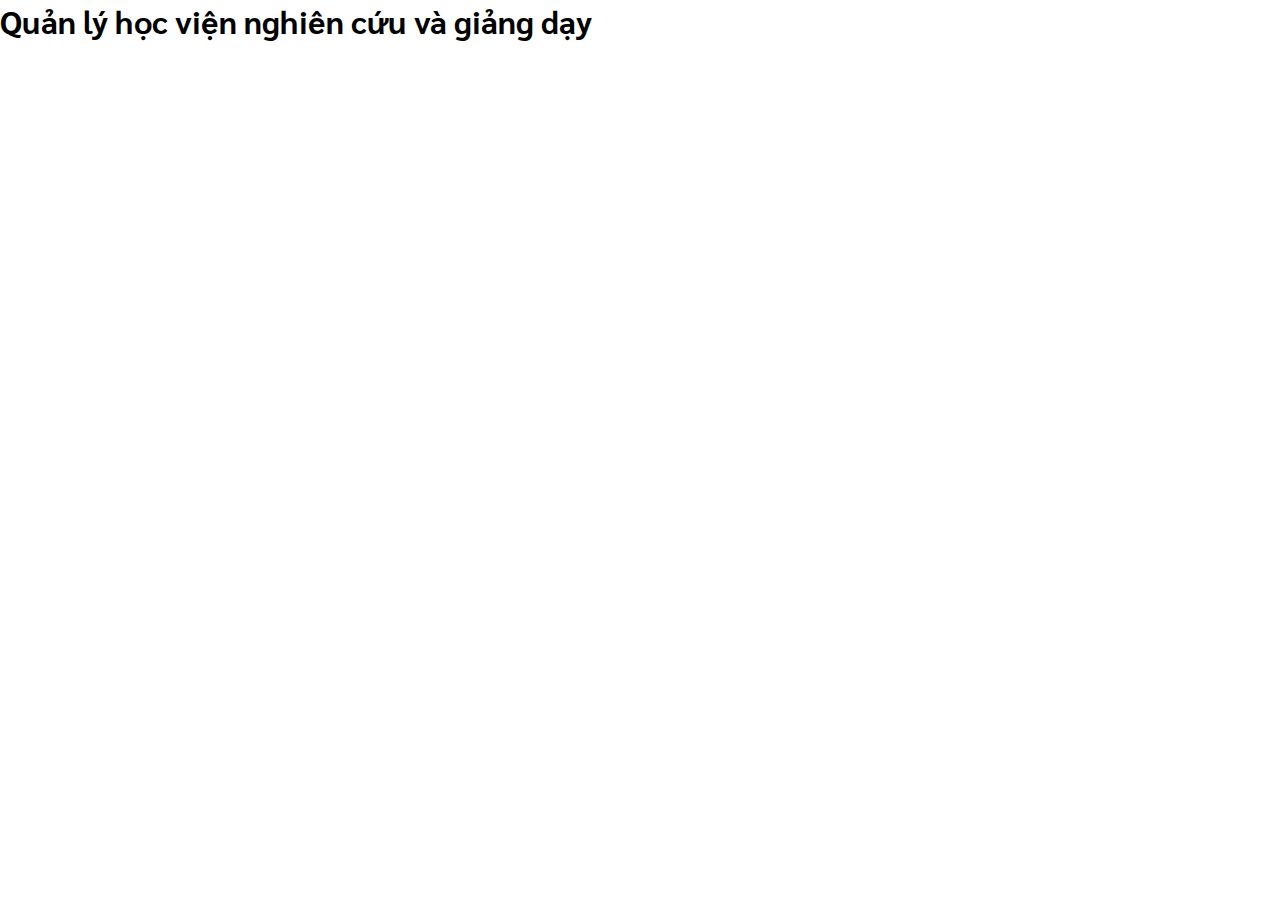
==== index.html @ c73973ee "feat: setup-folder" ====
<!DOCTYPE html>
<html lang="en">
  <head>
    <link rel="shortcut icon" href="./assets/img/favicon.png" type="image/x-icon">
    <title>ES6 - OOP</title>
    <!-- ! Required meta tags -->
    <meta charset="utf-8" />
    <meta
      name="viewport"
      content="width=device-width, initial-scale=1, shrink-to-fit=no"
    />

    <!-- ! Bootstrap CSS v5.2.1 -->
    <link
      href="https://cdn.jsdelivr.net/npm/bootstrap@5.2.1/dist/css/bootstrap.min.css"
      rel="stylesheet"
      integrity="sha384-iYQeCzEYFbKjA/T2uDLTpkwGzCiq6soy8tYaI1GyVh/UjpbCx/TYkiZhlZB6+fzT"
      crossorigin="anonymous"
    />

    <!-- ! FontAwesome 6.2.0 CSS -->
    <link
      rel="stylesheet"
      href="https://cdnjs.cloudflare.com/ajax/libs/font-awesome/6.2.0/css/all.min.css"
      integrity="sha512-xh6O/CkQoPOWDdYTDqeRdPCVd1SpvCA9XXcUnZS2FmJNp1coAFzvtCN9BmamE+4aHK8yyUHUSCcJHgXloTyT2A=="
      crossorigin="anonymous"
      referrerpolicy="no-referrer"
    />

    <!-- ! Google Font -->
    <link rel="preconnect" href="https://fonts.googleapis.com" />
    <link rel="preconnect" href="https://fonts.gstatic.com" crossorigin />
    <link
      href="https://fonts.googleapis.com/css2?family=Sarabun:wght@300;400;500;600;700&display=swap"
      rel="stylesheet"
    />

    <!-- ! CSS -->
    <link rel="stylesheet" href="./assets/css/style.css" />
  </head>
  <body>
    <!-- ! main content -->
    <h1>Quản lý học viện nghiên cứu và giảng dạy</h1>

    <!-- ! Bootstrap JavaScript Libraries -->
    <script
      src="https://cdn.jsdelivr.net/npm/@popperjs/core@2.11.6/dist/umd/popper.min.js"
      integrity="sha384-oBqDVmMz9ATKxIep9tiCxS/Z9fNfEXiDAYTujMAeBAsjFuCZSmKbSSUnQlmh/jp3"
      crossorigin="anonymous"
    ></script>

    <script
      src="https://cdn.jsdelivr.net/npm/bootstrap@5.2.1/dist/js/bootstrap.min.js"
      integrity="sha384-7VPbUDkoPSGFnVtYi0QogXtr74QeVeeIs99Qfg5YCF+TidwNdjvaKZX19NZ/e6oz"
      crossorigin="anonymous"
    ></script>

    <!-- ! JS -->
    <script src="./controllers/validation.js"></script>
    <script src="./controllers/helper.js"></script>
    <script src="./controllers/main.js"></script>
  </body>
</html>
---- assets/css/style.css ----
* {
  margin: 0 !important;
  padding: 0 !important;
  box-sizing: border-box !important;
  scroll-behavior: smooth !important;
}

body {
  font-family: "Sarabun", sans-serif;
}/*# sourceMappingURL=style.css.map */
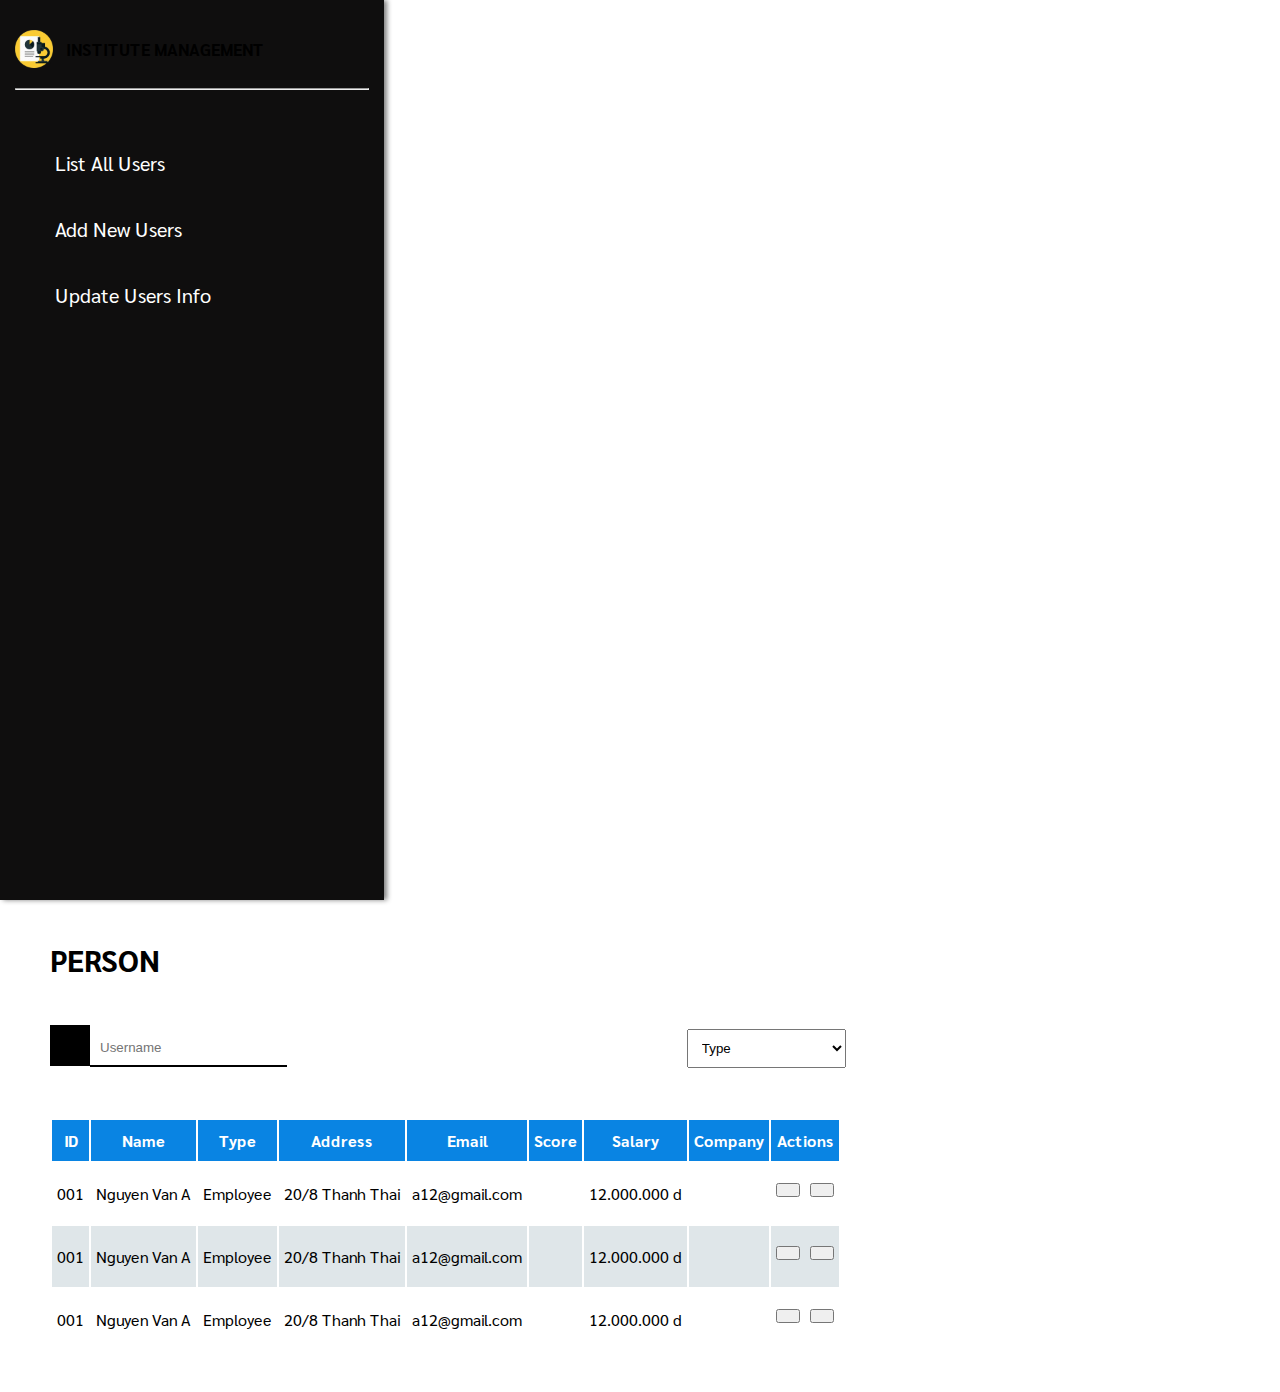
==== commit b06a6d8d: "feat: home-page-1" ====
--- a/index.html
+++ b/index.html
@@ -1,8 +1,12 @@
 <!DOCTYPE html>
 <html lang="en">
   <head>
-    <link rel="shortcut icon" href="./assets/img/favicon.png" type="image/x-icon">
-    <title>ES6 - OOP</title>
+    <link
+      rel="shortcut icon"
+      href="./assets/img/favicon.png"
+      type="image/x-icon"
+    />
+    <title>Home</title>
     <!-- ! Required meta tags -->
     <meta charset="utf-8" />
     <meta
@@ -38,9 +42,149 @@
     <!-- ! CSS -->
     <link rel="stylesheet" href="./assets/css/style.css" />
   </head>
-  <body>
+  <body class="d-flex container">
+    <!-- ! sidebar -->
+    <section id="sidebar" class="text-white">
+      <div class="sidebar__title">
+        <img src="./assets/img/favicon.png" alt="logo" />
+        <h1>Institute Management</h1>
+      </div>
+      <hr />
+      <div class="sidebar__tabs">
+        <nav>
+          <ul>
+            <li>
+              <a href="#" class="active"
+                ><i class="fa-solid fa-list"></i> <span>List All Users</span></a
+              >
+            </li>
+            <li>
+              <a href="./views/add.html"
+                ><i class="fa-solid fa-user-plus"></i
+                ><span>Add New Users</span></a
+              >
+            </li>
+            <li>
+              <a href="./views/update.html"
+                ><i class="fa-solid fa-file-pen"></i
+                ><span>Update Users Info</span></a
+              >
+            </li>
+          </ul>
+        </nav>
+      </div>
+    </section>
+
     <!-- ! main content -->
-    <h1>Quản lý học viện nghiên cứu và giảng dạy</h1>
+    <section id="main">
+      <!-- todo: top -->
+      <div class="main__top">
+        <!-- todo: title -->
+        <div class="main__title">
+          <h2>Person</h2>
+        </div>
+        <!-- todo: search & filter -->
+        <div class="main__filter">
+          <div class="input-group">
+            <span class="input-group-text" id="basic-addon1">
+              <i class="fa-solid fa-magnifying-glass"></i>
+            </span>
+            <input
+              type="text"
+              class="form-control"
+              placeholder="Username"
+              aria-label="Username"
+              aria-describedby="basic-addon1"
+            />
+          </div>
+          <select class="form-select" aria-label="Default select example">
+            <option selected>Type</option>
+            <option value="1">Student</option>
+            <option value="2">Employee</option>
+            <option value="3">Customer</option>
+          </select>
+        </div>
+
+        <!-- todo: table -->
+        <div class="main__table table-responsive">
+          <table class="table table-primary">
+            <thead>
+              <tr>
+                <th scope="col">ID</th>
+                <th scope="col">
+                  Name
+                  <i class="fa-solid fa-arrow-up-z-a d-none"></i>
+                  <i class="fa-solid fa-arrow-down-z-a d-none"></i>
+                </th>
+                <th scope="col">Type</th>
+                <th scope="col">Address</th>
+                <th scope="col">Email</th>
+                <th scope="col">Score</th>
+                <th scope="col">Salary</th>
+                <th scope="col">Company</th>
+                <th scope="col">Actions</th>
+              </tr>
+            </thead>
+            <tbody>
+              <tr>
+                <td scope="col">001</td>
+                <td scope="col">Nguyen Van A</td>
+                <td scope="col">Employee</td>
+                <td scope="col">20/8 Thanh Thai</td>
+                <td scope="col">a12@gmail.com</td>
+                <td scope="col"></td>
+                <td scope="col">12.000.000 d</td>
+                <td scope="col"></td>
+                <td scope="col">
+                  <button class="btn btn-warning">
+                    <i class="fa-solid fa-pen-to-square"></i>
+                  </button>
+                  <button class="btn btn-danger">
+                    <i class="fa-solid fa-trash"></i>
+                  </button>
+                </td>
+              </tr>
+              <tr>
+                <td scope="col">001</td>
+                <td scope="col">Nguyen Van A</td>
+                <td scope="col">Employee</td>
+                <td scope="col">20/8 Thanh Thai</td>
+                <td scope="col">a12@gmail.com</td>
+                <td scope="col"></td>
+                <td scope="col">12.000.000 d</td>
+                <td scope="col"></td>
+                <td scope="col">
+                  <button class="btn btn-warning">
+                    <i class="fa-solid fa-pen-to-square"></i>
+                  </button>
+                  <button class="btn btn-danger">
+                    <i class="fa-solid fa-trash"></i>
+                  </button>
+                </td>
+              </tr>
+              <tr>
+                <td scope="col">001</td>
+                <td scope="col">Nguyen Van A</td>
+                <td scope="col">Employee</td>
+                <td scope="col">20/8 Thanh Thai</td>
+                <td scope="col">a12@gmail.com</td>
+                <td scope="col"></td>
+                <td scope="col">12.000.000 d</td>
+                <td scope="col"></td>
+                <td scope="col">
+                  <button class="btn btn-warning">
+                    <i class="fa-solid fa-pen-to-square"></i>
+                  </button>
+                  <button class="btn btn-danger">
+                    <i class="fa-solid fa-trash"></i>
+                  </button>
+                </td>
+              </tr>
+            </tbody>
+          </table>
+        </div>
+      </div>
+    </section>
 
     <!-- ! Bootstrap JavaScript Libraries -->
     <script
@@ -56,8 +200,6 @@
     ></script>
 
     <!-- ! JS -->
-    <script src="./controllers/validation.js"></script>
-    <script src="./controllers/helper.js"></script>
-    <script src="./controllers/main.js"></script>
+    <script type="module" src="./controllers/main.js"></script>
   </body>
 </html>
--- a/assets/css/style.css
+++ b/assets/css/style.css
@@ -7,4 +7,143 @@
 
 body {
   font-family: "Sarabun", sans-serif;
+}
+
+.table > :not(caption) > * > * {
+  background-color: transparent;
+}
+
+#sidebar {
+  min-height: 100vh;
+  width: 30%;
+  box-shadow: 3px 0 5px gray;
+  background-color: rgb(15, 14, 14);
+  padding: 30px 15px !important;
+}
+#sidebar .sidebar__title {
+  display: flex;
+  justify-content: flex-start;
+  align-items: center;
+}
+#sidebar .sidebar__title img {
+  max-width: 3vw;
+  -o-object-fit: cover;
+     object-fit: cover;
+  margin-right: 1vw !important;
+}
+#sidebar .sidebar__title h1 {
+  font-size: 1.3vw;
+  text-transform: uppercase;
+}
+#sidebar hr {
+  margin: 20px 0 30px !important;
+}
+#sidebar .sidebar__tabs nav ul li {
+  list-style-type: none;
+  padding: 20px 20px 0 0 !important;
+}
+#sidebar .sidebar__tabs nav ul li a {
+  text-decoration: none;
+  display: flex;
+  justify-content: flex-start;
+  align-items: center;
+  padding: 10px 20px !important;
+  transition: all 0.5s;
+  border-radius: 10px;
+}
+#sidebar .sidebar__tabs nav ul li a i {
+  color: white;
+  margin-right: 20px !important;
+  transition: all 0.5s;
+}
+#sidebar .sidebar__tabs nav ul li a span {
+  font-size: 20px;
+  color: white;
+  transition: all 0.5s;
+}
+#sidebar .sidebar__tabs nav ul li a:hover {
+  background-color: #b8e994;
+}
+#sidebar .sidebar__tabs nav ul li a:hover i {
+  color: black;
+}
+#sidebar .sidebar__tabs nav ul li a:hover span {
+  color: black;
+}
+
+#main {
+  display: flex;
+  justify-content: space-between;
+  align-items: flex-start;
+  flex-direction: column;
+  width: 70%;
+  overflow: hidden;
+}
+#main .main__top {
+  padding: 40px 50px !important;
+  width: 100%;
+}
+#main .main__top .main__title h2 {
+  font-size: 30px;
+  margin-bottom: 50px !important;
+  font-weight: 700;
+  text-transform: uppercase;
+}
+#main .main__top .main__filter {
+  display: flex;
+  justify-content: space-between;
+  align-items: center;
+  margin-bottom: 50px !important;
+}
+#main .main__top .main__filter .input-group {
+  flex: 1;
+  margin-right: 20px !important;
+}
+#main .main__top .main__filter .input-group span {
+  padding: 10px 20px !important;
+  background-color: black;
+}
+#main .main__top .main__filter .input-group span i {
+  color: white;
+}
+#main .main__top .main__filter .input-group input {
+  padding: 10px !important;
+  border-radius: 0;
+  transition: all 0.5s;
+  border: none;
+  border-bottom: 2px solid black;
+}
+#main .main__top .main__filter .input-group input:focus {
+  box-shadow: none;
+  border-color: blue;
+  box-shadow: rgba(149, 157, 165, 0.2) 0px 8px 24px;
+}
+#main .main__top .main__filter select {
+  width: 20%;
+  padding: 10px !important;
+}
+#main .main__top .main__table thead th {
+  background-color: #0984e3;
+  color: white;
+  padding: 10px 5px !important;
+}
+#main .main__top .main__table tbody tr td {
+  padding: 20px 5px !important;
+}
+#main .main__top .main__table tbody tr td:last-child {
+  display: flex;
+  justify-content: space-evenly;
+  align-items: center;
+}
+#main .main__top .main__table tbody tr td:last-child button {
+  padding: 5px 10px !important;
+}
+#main .main__top .main__table tbody tr td:last-child button i {
+  color: white;
+}
+#main .main__top .main__table tbody tr td:last-child button:first-child {
+  margin-right: 10px !important;
+}
+#main .main__top .main__table tbody tr:nth-child(even) {
+  background-color: #dfe6e9 !important;
 }/*# sourceMappingURL=style.css.map */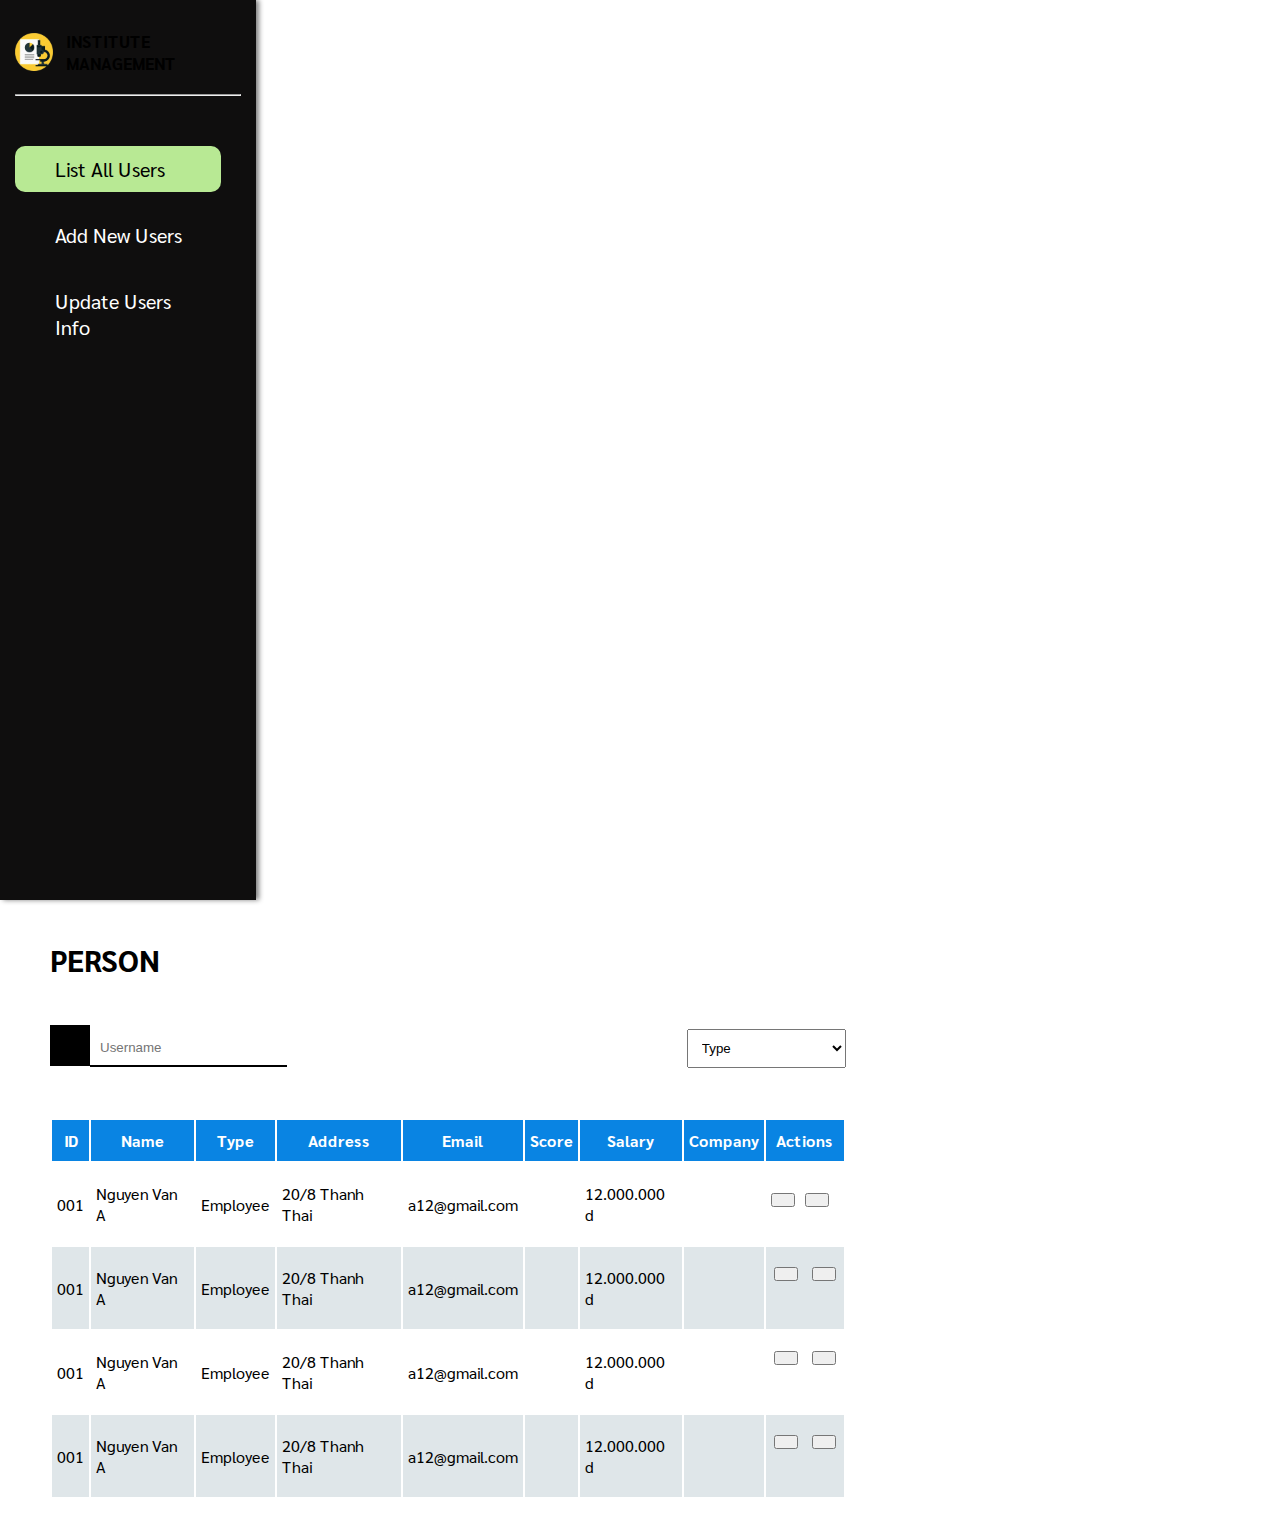
==== commit 73e961e3: "update: UI/UX-p2" ====
--- a/index.html
+++ b/index.html
@@ -42,7 +42,7 @@
     <!-- ! CSS -->
     <link rel="stylesheet" href="./assets/css/style.css" />
   </head>
-  <body class="d-flex container">
+  <body class="d-flex">
     <!-- ! sidebar -->
     <section id="sidebar" class="text-white">
       <div class="sidebar__title">
@@ -107,7 +107,7 @@
 
         <!-- todo: table -->
         <div class="main__table table-responsive">
-          <table class="table table-primary">
+          <table class="table table-primary text-center">
             <thead>
               <tr>
                 <th scope="col">ID</th>
@@ -125,7 +125,29 @@
                 <th scope="col">Actions</th>
               </tr>
             </thead>
-            <tbody>
+            <tbody id="person-list">
+              <tr>
+                <td scope="col">001</td>
+                <td scope="col">Nguyen Van A</td>
+                <td scope="col">Employee</td>
+                <td scope="col">20/8 Thanh Thai</td>
+                <td scope="col">a12@gmail.com</td>
+                <td scope="col"></td>
+                <td scope="col">12.000.000 d</td>
+                <td scope="col"></td>
+                <td scope="col">
+                  <a href="./views/update.html">
+                    <button class="btn btn-warning" onclick="editPerson()">
+                      <i class="fa-solid fa-pen-to-square"></i>
+                    </button>
+                  </a> 
+                  <a href="#">
+                    <button class="btn btn-danger" onclick="deletePerson()">
+                      <i class="fa-solid fa-trash"></i>
+                    </button>
+                  </a> 
+                </td>
+              </tr>
               <tr>
                 <td scope="col">001</td>
                 <td scope="col">Nguyen Van A</td>
--- a/assets/css/style.css
+++ b/assets/css/style.css
@@ -15,7 +15,7 @@
 
 #sidebar {
   min-height: 100vh;
-  width: 30%;
+  width: 20%;
   box-shadow: 3px 0 5px gray;
   background-color: rgb(15, 14, 14);
   padding: 30px 15px !important;
@@ -70,6 +70,15 @@
 #sidebar .sidebar__tabs nav ul li a:hover span {
   color: black;
 }
+#sidebar .sidebar__tabs nav ul li a.active {
+  background-color: #b8e994;
+}
+#sidebar .sidebar__tabs nav ul li a.active i {
+  color: black;
+}
+#sidebar .sidebar__tabs nav ul li a.active span {
+  color: black;
+}
 
 #main {
   display: flex;
@@ -146,4 +155,50 @@
 }
 #main .main__top .main__table tbody tr:nth-child(even) {
   background-color: #dfe6e9 !important;
+}
+
+#add_main {
+  width: 70%;
+}
+#add_main .main__top .main__title h2 {
+  font-size: 30px;
+  margin-bottom: 30px !important;
+  font-weight: 700;
+  text-transform: uppercase;
+}
+#add_main .main__top .main__form label {
+  font-weight: 600;
+  border-bottom: 5px solid green;
+  padding: 10px 30px !important;
+  background-color: black;
+  color: white;
+  border-radius: 10px 10px 0 0;
+  cursor: pointer;
+}
+#add_main .main__top .main__form input {
+  padding: 15px 0 !important;
+  font-size: 20px;
+  font-weight: 400;
+  border: none;
+  border-radius: 0;
+  border-bottom: 3px solid black;
+  transition: all 0.5s;
+}
+#add_main .main__top .main__form input:focus {
+  box-shadow: none;
+  border-bottom: 3px solid red;
+}
+#add_main .main__top select {
+  background-color: black;
+  color: white;
+  border-left: 5px solid green;
+}
+#add_main .main__top select option {
+  padding: 10px 0 !important;
+}
+#add_main .main__top button {
+  transition: all 0.5s;
+}
+#add_main .main__top button:hover {
+  box-shadow: rgba(149, 157, 165, 0.2) 0px 8px 24px;
 }/*# sourceMappingURL=style.css.map */